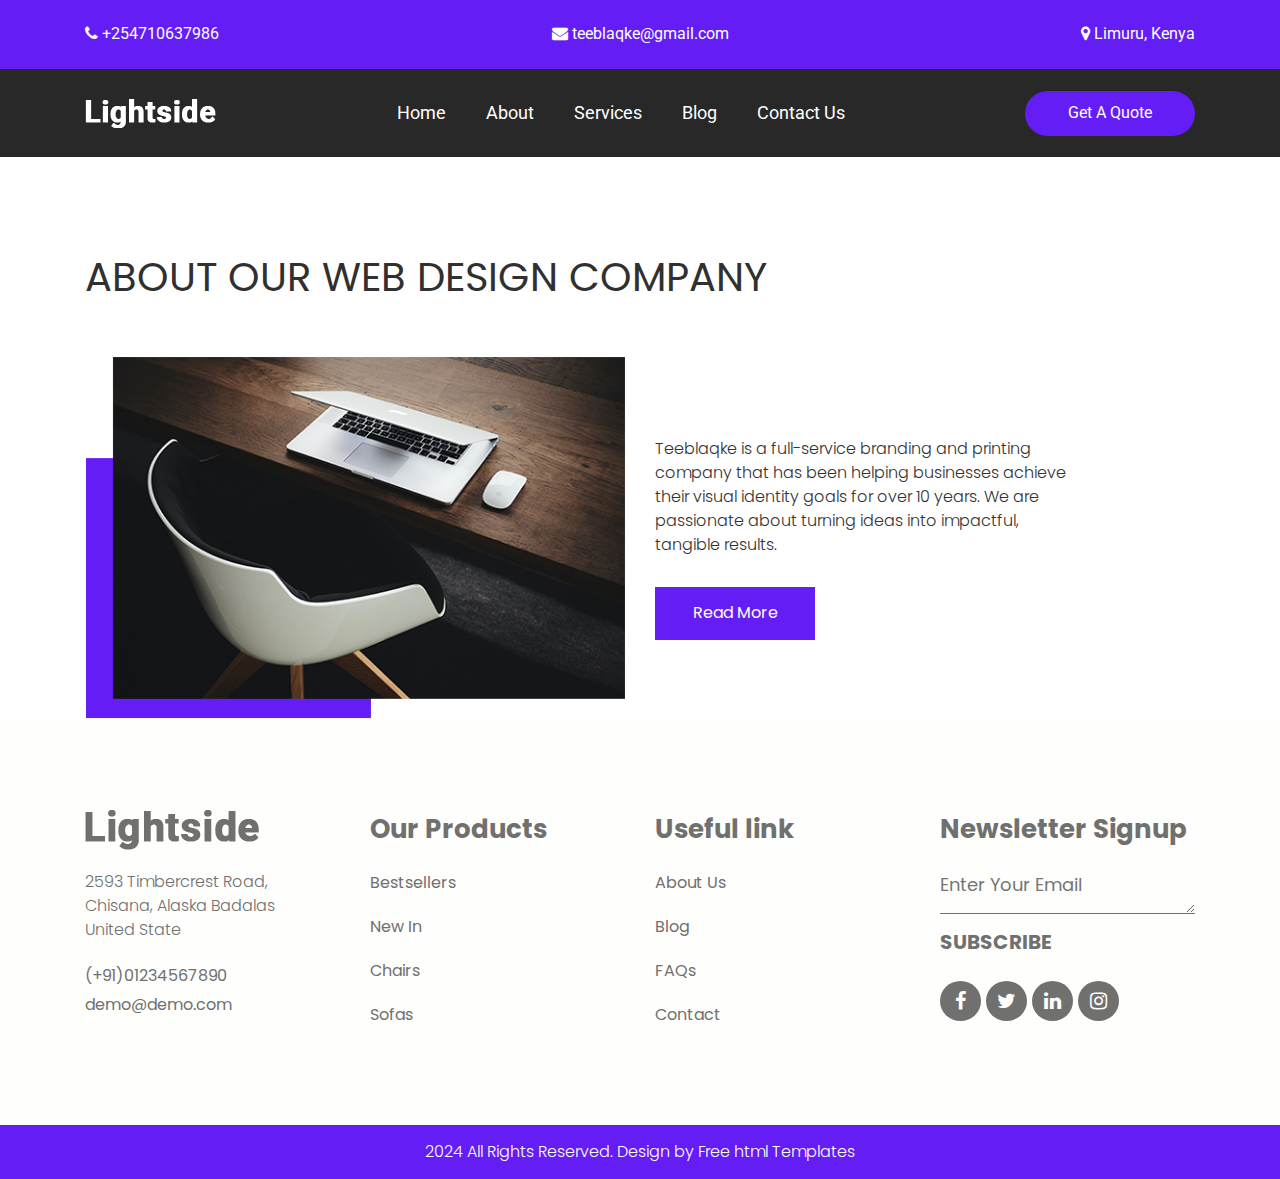
==== about.html @ 5db0942b "update services page" ====
<!DOCTYPE html>
<html lang="en">
   <head>
      <!-- basic -->
      <meta charset="utf-8">
      <meta http-equiv="X-UA-Compatible" content="IE=edge">
      <meta name="viewport" content="width=device-width, initial-scale=1">
      <!-- mobile metas -->
      <meta name="viewport" content="width=device-width, initial-scale=1">
      <meta name="viewport" content="initial-scale=1, maximum-scale=1">
      <!-- site metas -->
      <title>About</title>
      <meta name="keywords" content="">
      <meta name="description" content="">
      <meta name="author" content="">
      <!-- bootstrap css -->
      <link rel="stylesheet" type="text/css" href="css/bootstrap.min.css">
      <!-- style css -->
      <link rel="stylesheet" type="text/css" href="css/style.css">
      <!-- Responsive-->
      <link rel="stylesheet" href="css/responsive.css">
      <!-- fevicon -->
      <link rel="icon" href="images/fevicon.png" type="image/gif" />
      <!-- Scrollbar Custom CSS -->
      <link rel="stylesheet" href="css/jquery.mCustomScrollbar.min.css">
      <!-- Tweaks for older IEs-->
      <link rel="stylesheet" href="https://netdna.bootstrapcdn.com/font-awesome/4.0.3/css/font-awesome.css">
      <!-- fonts -->
      <link href="https://fonts.googleapis.com/css2?family=Poppins:wght@400;500;600;700;800&family=Roboto:wght@400;500;700;900&display=swap" rel="stylesheet">
   </head>
   <body>
      <!-- header top section start -->
      <div class="header_top_section">
         <div class="container">
            <div class="row">
               <div class="col-sm-12">
                  <div class="header_top_main">
                     <div class="call_text"><a href="#"><i class="fa fa-phone" aria-hidden="true"></i>  +254710637986</a></div>
                     <div class="call_text_2"><a href="#"><i class="fa fa-envelope" aria-hidden="true"></i>  teeblaqke@gmail.com</a></div>
                     <div class="call_text_1"><a href="#"><i class="fa fa-map-marker" aria-hidden="true"></i>  Limuru, Kenya</a></div>
                  </div>
               </div>
            </div>
         </div>
      </div>
      <!-- header top section start -->
      <!-- header section start -->
      <div class="header_section header_bg">
         <div class="container">
            <nav class="navbar navbar-expand-lg navbar-light bg-light">
               <div class="logo"><a href="index.html"><img src="images/logo.png"></a></div>
               <button class="navbar-toggler" type="button" data-toggle="collapse" data-target="#navbarSupportedContent" aria-controls="navbarSupportedContent" aria-expanded="false" aria-label="Toggle navigation">
               <span class="navbar-toggler-icon"></span>
               </button>
               <div class="collapse navbar-collapse" id="navbarSupportedContent">
                  <ul class="navbar-nav ml-auto">
                     <li class="nav-item">
                        <a class="nav-link" href="index.html">Home</a>
                     </li>
                     <li class="nav-item">
                        <a class="nav-link" href="about.html">About</a>
                     </li>
                     <li class="nav-item">
                        <a class="nav-link" href="services.html">Services</a>
                     </li>
                     <li class="nav-item">
                        <a class="nav-link" href="blog.html">Blog</a>
                     </li>
                     <li class="nav-item">
                        <a class="nav-link" href="contact.html">Contact Us</a>
                     </li>
                  </ul>
                  <form class="form-inline my-2 my-lg-0">
                     <div class="quote_btn"><a href="#">Get A Quote</a></div>
                  </form>
               </div>
            </nav>
         </div>
      </div>
      <!-- header section end -->
      <!-- about sectuion start -->
      <div class="about_section layout_padding">
         <div class="container">
            <div class="row">
               <div class="col-md-12">
                  <h1 class="about_taital">About OUR WEB DESIGN COMPANY</h1>
               </div>
            </div>
            <div class="about_section_2">
               <div class="row">
                  <div class="col-md-6">
                     <div class="about_img"><img src="images/about-img.png"></div>
                  </div>
                  <div class="col-md-6">
                     <p class="about_text">Teeblaqke is a full-service branding and printing company that has been helping businesses achieve their visual identity goals for over 10 years. We are passionate about turning ideas into impactful, tangible results.</p>
                     <div class="read_bt_1"><a href="#">Read More</a></div>
                  </div>
               </div>
            </div>
         </div>
      </div>
      <!-- about sectuion end -->
      <!-- footer section start -->
      <div class="footer_section layout_padding">
         <div class="container">
            <div class="footer_section_2">
               <div class="row">
                  <div class="col-lg-3 col-sm-6">
                     <div class="footer_logo"><a href="#"><img src="images/footer-logo.png"></a></div>
                     <p class="dummy_text">2593 Timbercrest Road, Chisana, Alaska Badalas United State</p>
                     <div class="location_text"><a href="#">(+91)01234567890</a></div>
                     <div class="location_text"><a href="#">demo@demo.com</a></div>
                  </div>
                  <div class="col-lg-3 col-sm-6">
                     <h2 class="useful_text">Our Products</h2>
                     <div class="footer_menu">
                        <ul>
                           <li><a href="#">Bestsellers</a></li>
                           <li><a href="#">New In</a></li>
                           <li><a href="#">Chairs</a></li>
                           <li><a href="#">Sofas</a></li>
                        </ul>
                     </div>
                  </div>
                  <div class="col-lg-3 col-sm-6">
                     <h2 class="useful_text">Useful link</h2>
                     <div class="footer_menu">
                        <ul>
                           <li><a href="about.html">About Us</a></li>
                           <li><a href="blog.html">Blog</a></li>
                           <li><a href="#">FAQs</a></li>
                           <li><a href="contact.html">Contact</a></li>
                        </ul>
                     </div>
                  </div>
                  <div class="col-lg-3 col-sm-6">
                     <h2 class="useful_text">Newsletter Signup</h2>
                     <div class="form-group">
                        <textarea class="update_mail" placeholder="Enter Your Email" rows="5" id="comment" name="Enter Your Email"></textarea>
                        <div class="subscribe_bt"><a href="#">Subscribe</a></div>
                     </div>
                     <div class="social_icon">
                        <ul>
                           <li><a href="#"><i class="fa fa-facebook" aria-hidden="true"></i></a></li>
                           <li><a href="#"><i class="fa fa-twitter" aria-hidden="true"></i></a></li>
                           <li><a href="#"><i class="fa fa-linkedin" aria-hidden="true"></i></a></li>
                           <li><a href="#"><i class="fa fa-instagram" aria-hidden="true"></i></a></li>
                        </ul>
                     </div>
                  </div>
               </div>
            </div>
         </div>
      </div>
      <!-- footer section end -->
      <!-- copyright section start -->
      <div class="copyright_section">
         <div class="container">
            <div class="row">
               <div class="col-sm-12">
                  <p class="copyright_text">2024 All Rights Reserved. Design by <a href="https://html.design">Free html  Templates</a></p>
               </div>
            </div>
         </div>
      </div>
      <!-- copyright section end -->
      <!-- Javascript files-->
      <script src="js/jquery.min.js"></script>
      <script src="js/popper.min.js"></script>
      <script src="js/bootstrap.bundle.min.js"></script>
      <script src="js/jquery-3.0.0.min.js"></script>
      <script src="js/plugin.js"></script>
   </body>
</html>
---- css/style.css ----
/*--------------------------------------------------------------------- File Name: style.css ---------------------------------------------------------------------*/


/*--------------------------------------------------------------------- import Fonts ---------------------------------------------------------------------*/

@import url('https://fonts.googleapis.com/css?family=Rajdhani:300,400,500,600,700');
@import url('https://fonts.googleapis.com/css?family=Poppins:100,100i,200,200i,300,300i,400,400i,500,500i,600,600i,700,700i,800,800i,900,900i');
@font-face {
  font-family: "Righteous";
  src: url("../fonts/BalooChettan-Regular.ttf");
  src: url("../fonts/BalooChettan-Regular.ttf");
}


/*****---------------------------------------- 1) font-family: 'Rajdhani', sans-serif;
 2) font-family: 'Poppins', sans-serif;
 ----------------------------------------*****/


/*--------------------------------------------------------------------- import Files ---------------------------------------------------------------------*/

@import url(animate.min.css);
@import url(normalize.css);
@import url(icomoon.css);
@import url(css/font-awesome.min.css);
@import url(meanmenu.css);
@import url(owl.carousel.min.css);
@import url(swiper.min.css);
@import url(slick.css);
@import url(jquery.fancybox.min.css);
@import url(jquery-ui.css);
@import url(nice-select.css);

/*--------------------------------------------------------------------- skeleton ---------------------------------------------------------------------*/

* {
  box-sizing: border-box !important;
  transition: ease all 0.5s;
}

html {
  scroll-behavior: smooth;
}

body {
  color: #666666;
  font-size: 14px;
  line-height: 1.80857;
  font-weight: normal;
  overflow-x: hidden;
  font-family: 'Poppins', sans-serif;
}

a {
  color: #1f1f1f;
  text-decoration: none !important;
  outline: none !important;
  -webkit-transition: all .3s ease-in-out;
  -moz-transition: all .3s ease-in-out;
  -ms-transition: all .3s ease-in-out;
  -o-transition: all .3s ease-in-out;
  transition: all .3s ease-in-out;
}

h1,
h2,
h3,
h4,
h5,
h6 {
  letter-spacing: 0;
  font-weight: normal;
  position: relative;
  padding: 0 0 10px 0;
  font-weight: normal;
  line-height: normal;
  color: #111111;
  margin: 0
}

h1 {
  font-size: 24px
}

h2 {
  font-size: 22px
}

h3 {
  font-size: 18px
}

h4 {
  font-size: 16px
}

h5 {
  font-size: 14px
}

h6 {
  font-size: 13px
}

*,
*::after,
*::before {
  -webkit-box-sizing: border-box;
  -moz-box-sizing: border-box;
  box-sizing: border-box;
}

h1 a,
h2 a,
h3 a,
h4 a,
h5 a,
h6 a {
  color: #212121;
  text-decoration: none!important;
  opacity: 1
}

button:focus {
  outline: none;
}

ul,
li,
ol {
  margin: 0px;
  padding: 0px;
  list-style: none;
}

p {
  margin: 20px;
  font-weight: 300;
  font-size: 15px;
  line-height: 24px;
}

a {
  color: #222222;
  text-decoration: none;
  outline: none !important;
}

a,
.btn {
  text-decoration: none !important;
  outline: none !important;
  -webkit-transition: all .3s ease-in-out;
  -moz-transition: all .3s ease-in-out;
  -ms-transition: all .3s ease-in-out;
  -o-transition: all .3s ease-in-out;
  transition: all .3s ease-in-out;
}

img {
  max-width: 100%;
  height: auto;
}

 :focus {
  outline: 0;
}

.paddind_bottom_0 {
  padding-bottom: 0 !important;
}

.btn-custom {
  margin-top: 20px;
  background-color: transparent !important;
  border: 2px solid #ddd;
  padding: 12px 40px;
  font-size: 16px;
}

.lead {
  font-size: 18px;
  line-height: 30px;
  color: #767676;
  margin: 0;
  padding: 0;
}

.form-control:focus {
  border-color: #ffffff !important;
  box-shadow: 0 0 0 .2rem rgba(255, 255, 255, .25);
}

.navbar-form input {
  border: none !important;
}

.badge {
  font-weight: 500;
}

blockquote {
  margin: 20px 0 20px;
  padding: 30px;
}

button {
  border: 0;
  margin: 0;
  padding: 0;
  cursor: pointer;
}

.full {
  float: left;
  width: 100%;
}

.layout_padding {
  padding-top: 90px;
  padding-bottom: 0px;
}

.padding_0 {
  padding: 0px;
}


/* header top section start */

.header_top_section {
  width: 100%;
  display: flex;
  background-color: #641df5;
  height: auto;
  padding: 20px 0px;
}

.header_top_main {
  display: flex;
}

.call_text {
  width: 100%;
  float: left;
  font-size: 16px;
  color: #fefefd;
  font-family: 'Roboto', sans-serif;
}

.call_text a {
  color: #fefefd;
}

.call_text a:hover {
  color: #f70e19;
}

.call_text_1 {
  width: 100%;
  float: left;
  font-size: 16px;
  color: #fefefd;
  text-align: right;
  font-family: 'Roboto', sans-serif;
}

.call_text_1 a {
  color: #fefefd;
}

.call_text_1 a:hover {
  color: #f70e19;
}

.call_text_2 {
  width: 100%;
  float: left;
  font-size: 16px;
  color: #fefefd;
  text-align: right;
  text-align: center;
  font-family: 'Roboto', sans-serif;
}

.call_text_2 a {
  color: #fefefd;
}

.call_text_2 a:hover {
  color: #f70e19;
}

.padding_left_15 {
  padding-left: 10px;
}


/* header top section end */


/* header section start */

.header_section {
  width: 100%;
  float: left;
  background-image: url(../images/banner-bg.png);
  height: auto;
  background-size: 100%;
  background-repeat: no-repeat;
}

.header_bg {
  background: rgb( 17, 17, 17, 0.9);
}

.bg-light {
  background-color: transparent !important;
}

.logo {
  width: auto;
}

.ml-auto,
.mx-auto {
  margin: 0 auto;
}

.navbar-expand-lg .navbar-nav .nav-link {
  padding-right: 20px;
  padding-left: 20px;
  font-size: 18px;
  color: #ffffff;
  font-family: 'Roboto', sans-serif;
}

.navbar-light .navbar-nav .nav-link:focus,
.navbar-light .navbar-nav .nav-link:hover {
  color: #641df5;
}

.navbar {
  padding: 20px 0px 20px 0px;
}

.quote_btn {
  width: 170px;
  float: left;
}

.quote_btn a {
  width: 100%;
  float: left;
  font-size: 16px;
  text-align: center;
  color: #ffffff;
  background-color: #641df5;
  padding: 8px;
  border-radius: 40px;
  font-family: 'Roboto', sans-serif;
}

.quote_btn a:hover {
  background-color: #ffffff;
  color: #252525;
}


/* header section end */


/* banner section start */

.banner_section {
  width: 100%;
  float: left;
  padding: 140px 0px 260px 0px;
}

.banner_taital_main {
  width: 100%;
  float: left;
}

.banner_taital {
  width: 100%;
  float: left;
  font-size: 50px;
  color: #ffffff;
  font-weight: bold;
  padding-bottom: 0px;
  line-height: 70px;
  text-align: center;
  text-transform: uppercase;
}

.banner_text {
  width: 65%;
  margin: 0 auto;
  font-size: 16px;
  color: #ffffff;
  text-align: center;
  padding: 20px 0px;
  display: flex;
}

.btn_main {
  width: 40%;
  display: flex;
  margin: 0 auto;
}

.started_text {
  width: 180px;
  margin: 0px 5px;
  margin-top: 30px;
}

.started_text a {
  width: 100%;
  float: left;
  padding: 14px 10px;
  color: #fdfdfd;
  background-color: #641df5;
  text-align: center;
  font-size: 16px;
}

.started_text a:hover {
  color: #fdfdfd;
  background-color: #f70e19;
}

.started_text.active a {
  color: #fdfdfd;
  background-color: #f70e19;
}

#my_slider a.carousel-control-prev {
  left: -55px;
  right: 0px;
  top: 438px;
}

#my_slider a.carousel-control-next {
  right: -55px;
  left: 0px;
  top: 438px;
  color: #fefefd;
  background-color: #f70e19;
}

#my_slider .carousel-control-next,
#my_slider .carousel-control-prev {
  width: 55px;
  height: 55px;
  background: #641df5;
  opacity: 1;
  font-size: 20px;
  color: #fefefd;
  margin: 0 auto;
  text-align: center;
}

#my_slider .carousel-control-next:focus,
#my_slider .carousel-control-next:hover,
#my_slider .carousel-control-prev:focus,
#my_slider .carousel-control-prev:hover {
  color: #fefefd;
  background-color: #f70e19;
}


/* banner section end */


/* about section start */

.about_section {
  width: 100%;
  float: left;
  padding: 90px 0px 0px 0px;
}

.about_taital {
  width: 100%;
  float: left;
  font-size: 40px;
  color: #303030;
  text-transform: uppercase;
}

.about_section_2 {
  width: 100%;
  float: left;
  padding-top: 40px;
}

.about_text {
  width: 80%;
  float: left;
  font-size: 16px;
  color: #333232;
  margin: 0px;
  padding-top: 80px;
}

.about_img {
  width: 100%;
  float: left;
}

.read_bt_1 {
  width: 160px;
  float: left;
  margin-top: 30px;
}

.read_bt_1 a {
  width: 100%;
  float: left;
  font-size: 16px;
  text-align: center;
  background-color: #641df5;
  color: #fefefd;
  padding: 12px 0px;
}

.read_bt_1 a:hover {
  background-color: #f70e19;
  color: #fefefd;
}


/* about section end */


/* services section start */

.services_section {
  width: 100%;
  float: left;
  padding: 90px 0px 22px 0px;
}

.services_taital {
  width: 100%;
  float: left;
  font-size: 40px;
  color: #1e1d1d;
  text-align: center;
}

.services_section_2 {
  width: 100%;
  margin: 0 auto;
}

.box_main {
  width: 100%;
  background-color: #343333;
  height: auto;
  padding: 40px 18px 100px 18px;
  margin-top: 30px;
  border-radius: 10px;
}

.box_main:hover {
  background-color: #641df5;
}

.box_main.active {
  background-color: #641df5;
}

.box_main:hover .readmore_bt a {
  color: #fefefd;
  background-color: #f70e19;
}

.service_img {
  width: 100%;
  text-align: center;
  min-height: 90px;
}

.hotel_text {
  width: 100%;
  font-size: 24px;
  color: #ffffff;
  padding: 20px 0px 0px 0px;
  text-align: center;
}

.services_text {
  width: 100%;
  font-size: 15px;
  margin: 0px;
  color: #ffffff;
  padding-top: 20px;
  text-align: center;
}

.readmore_bt {
  width: 180px;
  margin: 0 auto;
  text-align: center;
  position: relative;
  bottom: -70px;
}

.readmore_bt a {
  width: 100%;
  float: left;
  text-align: center;
  font-size: 16px;
  color: #ffffff;
  background-color: #641df5;
  padding: 12px 20px;
}

.readmore_bt a:hover {
  color: #fefefd;
  background-color: #f70e19;
}

.readmore_bt.active a {
  color: #fefefd;
  background-color: #f70e19;
}


/* services section end */


/* gallery section start */

.gallery_section {
  width: 100%;
  float: left;
}

.gallery_taital {
  width: 100%;
  float: left;
  font-size: 40px;
  color: #1f1f1f;
  font-weight: bold;
  text-transform: uppercase;
}

.gallery_section_2 {
  width: 100%;
  float: left;
}

.image {
  display: block;
  width: 100%;
  height: auto;
}

.container_main {
  margin-top: 20px;
  position: relative;
}

.overlay {
  position: absolute;
  top: 0;
  bottom: 0;
  left: 0;
  right: 0;
  height: 100%;
  width: 100%;
  opacity: 0;
  transition: .5s ease;
  background-color: rgb(246, 22, 32, 0.9);
  margin: 0 auto;
}

.container_main:hover .overlay {
  opacity: 1;
}

.text {
  color: white;
  font-size: 20px;
  position: absolute;
  top: 50%;
  left: 50%;
  -webkit-transform: translate(-50%, -50%);
  -ms-transform: translate(-50%, -50%);
  transform: translate(-50%, -50%);
  width: 80%;
}

.interior_text {
  color: #ffffff;
  text-align: center;
  font-size: 20px;
  text-transform: uppercase;
}


/* gallery section end */


/* blog section start */

.blog_section {
  width: 100%;
  float: left;
  background-color: #363636;
  height: auto;
  background-size: 100%;
  padding: 0px;
  margin-top: 90px;
}

.blog_section_2 {
  width: 100%;
  float: left;
}

.blog_taital_main {
  width: 100%;
  float: left;
  padding: 64px 0px;
}

.padding_left0 {
  padding-left: 0px;
}

.blog_img {
  width: 100%;
  float: left;
}

.velit_text {
  width: 100%;
  float: left;
  font-size: 26px;
  color: #ffffff;
}

.blog_text {
  width: 60%;
  font-size: 16px;
  color: #ffffff;
  margin: 0px;
}

.read_bt {
  width: 170px;
  float: left;
  margin-top: 30px;
}

.read_bt a {
  width: 100%;
  float: left;
  text-align: center;
  font-size: 16px;
  color: #ffffff;
  background-color: #f70e19;
  padding: 12px 20px;
}

.read_bt a:hover {
  color: #fefefd;
  background-color: #641df5;
}


/* blog section end */


/* testimonial section start */

.testimonial_section {
  width: 100%;
  float: left;
  padding-bottom: 40px;
}

.testimonial_taital {
  width: 100%;
  float: left;
  font-size: 40px;
  color: #303030;
  text-align: center;
}

.testimonial_text {
  width: 100%;
  float: left;
  font-size: 16px;
  color: #303030;
  text-align: center;
  margin: 0px;
}

.testimonial_section_2 {
  width: 100%;
  float: left;
  padding-top: 60px;
}

.customer_main {
  width: 100%;
}

.testimonial_box {
  width: 80%;
  margin: 0 auto;
  background-color: #641df5;
  padding: 0px 50px 40px 0px;
  margin-bottom: 10px;
  display: flex;
}

.customer_left {
  width: 20%;
  float: left;
}

.customer_img img {
  width: 100%;
  position: relative;
  left: -20px;
  height: 150px;
  margin-top: 35px;
}

.customer_right {
  width: 80%;
  float: left;
  margin-top: 30px;
}

.customer_name {
  width: 100%;
  float: left;
  font-size: 26px;
  font-weight: bold;
  color: #ffffff;
}

.quick_icon {
  width: 100%;
  float: left;
  text-align: right;
}

span.padding_right0 {
  padding-right: 20px;
}

.enim_text {
  width: 100%;
  float: left;
  font-size: 14px;
  color: #ffffff;
  margin: 0px;
}

.carousel-indicators li {
  width: 40px;
  height: 15px;
  background-color: #641df5;
  border-radius: 40px;
}

.carousel-indicators {
  bottom: -40px;
}

.carousel-indicators .active {
  background-color: #f70e19;
}


/* testimonial section end */


/* contact section start */

.contact_section {
  width: 100%;
  float: left;
}

.contact_taital {
  width: 100%;
  float: left;
  font-size: 40px;
  color: #333333;
  padding: 0px;
  font-weight: bold;
}

.contact_section_2 {
  width: 100%;
  float: left;
  padding-top: 20px;
}

.mail_section_1 {
  width: 100%;
  float: left;
}

.mail_text {
  width: 100%;
  float: left;
  font-size: 16px;
  color: #c5c8c7;
  border: 0px;
  background-color: #ffffff;
  padding: 10px 15px;
  margin-bottom: 36px;
  box-shadow: 0px 0px 20px 0px #efefef;
}

input.mail_text::placeholder {
  color: #c5c8c7;
}

.massage-bt {
  color: #c5c8c7;
  width: 100%;
  height: 110px;
  font-size: 18px;
  background-color: #ffffff;
  padding: 40px 15px 0px 15px;
  border: 0px;
  box-shadow: 0px 0px 20px 0px #efefef;
}

textarea#comment.massage-bt::placeholder {
  color: #c5c8c7;
}

.send_bt {
  width: 170px;
  float: left;
}

.send_bt a {
  width: 100%;
  text-align: center;
  font-size: 16px;
  color: #fefefd;
  background-color: #641df5;
  padding: 12px;
  text-transform: uppercase;
  margin-top: 30px;
  display: block;
  font-weight: bold;
}

.send_bt a:hover {
  color: #fefefd;
  background-color: #f70e19;
}

.contact_img {
  width: 100%;
  float: left;
}


/* contact section end */


/* footer section start */

.footer_section {
  width: 100%;
  float: left;
  background-color: #fefefd;
  height: auto;
  padding: 90px 0px;
}

.footer_section_2 {
  width: 100%;
  float: left;
}

.useful_text {
  width: 100%;
  font-size: 26px;
  color: #70706f;
  font-weight: bold;
}

.dummy_text {
  width: 90%;
  float: left;
  font-size: 16px;
  color: #70706f;
  margin: 20px 0px;
}

.location_text {
  width: 100%;
  float: left;
}

.location_text a {
  width: 100%;
  float: left;
  color: #70706f;
  font-size: 16px;
}

.location_text a:hover {
  color: #f70e19;
}

.footer_menu {
  width: 100%;
  float: left;
}

.footer_menu ul {
  margin: 0px;
  padding: 0px;
}

.footer_menu li a {
  font-size: 16px;
  color: #70706f;
  padding: 10px 0px 5px 0px;
  display: block;
}

.footer_menu li a:hover {
  color: #f70e19;
}

.social_icon {
  width: 100%;
  float: left;
}

.social_icon ul {
  margin: 0px;
  padding: 0px;
}

.social_icon li {
  float: left;
}

.social_icon li a {
  float: left;
  padding: 2px 7px;
  background-color: #70706f;
  color: #fefefd;
  border-radius: 100%;
  font-size: 20px;
  margin-right: 5px;
  width: 41px;
  text-align: center;
  margin-top: 10px;
}

.social_icon li a:hover {
  background-color: #641df5;
  color: #fefefd;
}

.update_mail {
  color: #70706f;
  width: 100%;
  height: 55px;
  font-size: 18px;
  padding: 10px 20px 0px 0px;
  background-color: transparent;
  border-bottom: 1px solid #70706f !important;
  border: 0px;
  margin: 0 auto;
  justify-content: center;
  align-items: center;
  display: block;
}

textarea#comment.update_mail {
  color: #70706f;
}

.subscribe_bt {
  width: 140px;
  float: left;
}

.subscribe_bt a {
  width: 100%;
  float: left;
  color: #70706f;
  font-size: 20px;
  padding: 10px 0px;
  text-transform: uppercase;
  font-weight: bold;
}

.subscribe_bt a:hover {
  color: #f70e19;
}


/* footer section end */


/* copyright section start */

.copyright_section {
  width: 100%;
  float: left;
  background-color: #641df5;
  height: auto;
}

.copyright_text {
  width: 100%;
  float: left;
  font-size: 16px;
  margin: 15px 0px;
  color: #fefefd;
  text-align: center;
}

.copyright_text a {
  color: #fefefd;
}

.copyright_text a:hover {
  color: #f70e19;
}


/* copyright section end */

.margin_top90 {
  margin-top: 90px;
}
---- css/responsive.css ----
/*--------------------------------------------------------------------- File Name: responsive.css ---------------------------------------------------------------------*/


/*------------------------------------------------------------------- 991px x 768px ---------------------------------------------------------------------*/

@media only screen and (min-width: 768px) and (max-width: 991px) {
  .header-search {
    padding: 15px 0px;
  }
}


/*------------------------------------------------------------------- 767px x 599px ---------------------------------------------------------------------*/

@media only screen and (min-width: 599px) and (max-width: 767px) {
  .logo {
    text-align: center;
  }
  .cart-content-right {
    padding-bottom: 5px;
  }
  .mg {
    margin: 0px 0px;
  }
  .menu-area-main {
    height: 256px;
    overflow-y: auto;
  }
  .megamenu>.row [class*="col-"] {
    padding: 0px;
  }
  .menu-area-main .megamenu .men-cat {
    padding: 0px 15px;
  }
  .menu-area-main .megamenu .women-cat {
    padding: 0px 15px;
  }
  .menu-area-main .megamenu .el-cat {
    padding: 0px 15px;
  }
  .mean-container .mean-nav ul li a.mean-expand {
    height: 19px;
  }
  .category-box.women-box {
    display: none;
  }
  .cart-box {
    display: inline-block;
    margin: 0px 30px;
  }
  .wish-box {
    float: none;
    margin: 0px 30px;
    display: inline-block;
  }
  .menu-add {
    display: none;
  }
  .category-box {
    display: none;
  }
  .mean-container .mean-nav ul li ol {
    padding: 0px;
  }
  .mean-container .mean-nav ul li a {
    padding: 10px 20px;
    width: 94.8%;
  }
  .mean-container .mean-nav ul li li a {
    width: 92%;
    padding: 1em 4%;
  }
  .mean-container .mean-nav ul li li li a {
    width: 100%;
  }
  .header-search {
    padding: 15px 0px;
  }
  #collapseFilter.d-md-block {
    padding: 30px 0px;
  }
}


/*------------------------------------------------------------------- 599px x 280px ---------------------------------------------------------------------*/

@media only screen and (min-width: 280px) and (max-width: 599px) {
  .cart-content-right {
    padding-bottom: 5px;
  }
  .megamenu>.row [class*="col-"] {
    padding: 0px;
  }
  .menu-area-main .megamenu .men-cat {
    padding: 0px 15px;
  }
  .menu-area-main .megamenu .women-cat {
    padding: 0px 15px;
  }
  .menu-area-main .megamenu .el-cat {
    padding: 0px 15px;
  }
  .mean-container .mean-nav ul li a {
    padding: 1em 4%;
    width: 92%;
  }
  .mean-container .mean-nav ul li li a {
    width: 90%;
    padding: 1em 5%;
  }
  .mean-container .sub-full.megamenu-categories ol li a {
    padding: 5px 0px;
    text-transform: capitalize;
    width: 100%;
  }
  .megamenu .sub-full.megamenu-categories .women-box .banner-up-text a {
    width: auto;
    border: none;
    float: none;
  }
  .menu-area-main {
    height: 45px;
    overflow-y: auto;
  }
  .mean-container .mean-nav ul li a.mean-expand {
    top: 0;
  }
}

@media (min-width: 992px) and (max-width: 1199px) {
  .ml-auto,
  .mx-auto {
    margin: 0 auto;
  }
  .navbar-expand-lg .navbar-nav .nav-link {
    padding-right: 20px;
    padding-left: 20px;
    font-size: 18px;
  }
  .quote_btn {
    width: 140px;
  }
  .quote_btn a {
    font-size: 18px;
  }
  .banner_taital_main {
    width: 100%;
  }
  .banner_section {
    padding: 90px 0px 120px 0px;
  }
  .banner_text {
    width: 75%;
  }
  #my_slider a.carousel-control-prev {
    left: -55px;
    right: 0px;
    top: 309px;
  }
  #my_slider a.carousel-control-next {
    right: -55px;
    left: 0px;
    top: 309px;
  }
  .about_taital {
    font-size: 30px;
  }
  .about_text {
    padding-top: 50px;
  }
  .services_text {
    font-size: 14px;
  }
  .blog_text {
    width: 100%;
  }
  .blog_taital_main {
    padding: 40px 0px;
  }
  .blog_img img {
    height: 310px;
  }
  .mail_text {
    margin-bottom: 16px;
  }
  .useful_text {
    font-size: 22px;
  }
}

@media (min-width: 768px) and (max-width: 991px) {
  .navbar-expand-lg .navbar-nav .nav-link {
    text-align: center;
    margin-top: 0px;
  }
  .navbar-toggler {
    background-color: #fff;
  }
  .quote_btn {
    width: 170px;
    margin: 0 auto;
    text-align: center;
  }
  .header_section {
    background-size: 100% 100%;
  }
  .banner_taital {
    font-size: 50px;
  }
  .banner_text {
    width: 100%;
  }
  #my_slider a.carousel-control-prev {
    left: -55px;
    right: 0px;
    top: 336px;
  }
  #my_slider a.carousel-control-next {
    right: -55px;
    left: 0px;
    top: 336px;
  }
  .banner_section {
    padding: 90px 0px 147px 0px;
  }
  .btn_main {
    width: 50%;
  }
  .about_taital {
    font-size: 30px;
  }
  .about_text {
    width: 100%;
    font-size: 14px;
    padding-top: 10px;
  }
  .read_bt_1 {
    margin-top: 14px;
  }
  .services_text {
    font-size: 12px;
  }
  .hotel_text {
    width: 100%;
    font-size: 20px;
  }
  .readmore_bt {
    width: 160px;
  }
  .blog_text {
    width: 100%;
    font-size: 12px;
  }
  .blog_taital_main {
    padding: 36px 0px;
  }
  .blog_img img {
    height: 300px;
  }
  .enim_text {
    font-size: 12px;
  }
  .customer_img img {
    height: 100px;
  }
  .mail_text {
    margin-bottom: 15px;
  }
  .contact_img img {
    height: 300px;
  }
  .testimonial_box {
    width: 90%;
    padding: 0px 50px 10px 0px;
  }
  .customer_img {
    left: -30px;
  }
  .contact_taital_main {
    padding-top: 150px;
    padding-left: 0;
  }
  .contact_text {
    font-size: 10px;
  }
}

@media (min-width: 576px) and (max-width: 767px) {
  .header_top_section {
    display: none;
  }
  .navbar-expand-lg .navbar-nav .nav-link {
    text-align: center;
    margin-top: 0px;
  }
  .navbar-toggler {
    background-color: #fff;
  }
  .header_section {
    background-size: 100% 100%;
  }
  .logo {
    width: auto;
  }
  .banner_section {
    padding: 90px 0px 166px 0px;
  }
  .banner_taital_main {
    width: 100%;
  }
  .banner_taital {
    font-size: 22px;
    line-height: 35px;
  }
  .banner_text {
    width: 100%;
    font-size: 14px;
  }
  .btn_main {
    width: 75%;
  }
  .started_text {
    margin: 0px 5px;
    margin-top: 30px;
  }
  #my_slider a.carousel-control-prev {
    left: -55px;
    right: 0px;
    top: 320px;
  }
  #my_slider a.carousel-control-next {
    right: -55px;
    left: 0px;
    top: 320px;
  }
  .about_section .row {
    display: flex;
    flex-direction: column-reverse;
  }
  .about_taital {
    font-size: 30px;
  }
  .about_section_2 {
    padding-top: 0px;
  }
  .about_text {
    width: 100%;
    padding-top: 0px;
    font-size: 15px;
  }
  .about_img {
    margin-top: 30px;
  }
  .services_text {
    font-size: 14px;
  }
  .blog_section .row {
    display: flex;
    flex-direction: column-reverse;
  }
  .velit_text {
    font-size: 22px;
  }
  .blog_text {
    width: 100%;
    font-size: 16px;
  }
  .padding_left0 {
    padding: 0px;
  }
  .testimonial_box {
    width: 100%;
    padding: 0px 20px 40px 20px;
  }
  .customer_left {
    width: 100%;
  }
  .customer_right {
    width: 100%;
  }
  .customer_img {
    width: 100%;
    left: 0;
  }
  .enim_text {
    font-size: 14px;
  }
  .customer_img img {
    height: auto;
  }
  .contact_img {
    margin-top: 40px;
  }
  .useful_text {
    font-size: 24px;
  }
}

@media (max-width: 575px) {
  .header_top_section {
    display: none;
  }
  .navbar-expand-lg .navbar-nav .nav-link {
    text-align: center;
    margin-top: 0px;
  }
  .navbar-toggler {
    background-color: #fff;
  }
  .header_section {
    background-size: 100% 100%;
  }
  .logo {
    width: auto;
  }
  .banner_section {
    padding: 90px 0px 166px 0px;
  }
  .banner_taital_main {
    width: 100%;
  }
  .banner_taital {
    font-size: 22px;
    line-height: 35px;
  }
  .banner_text {
    width: 100%;
    font-size: 14px;
  }
  .btn_main {
    width: 100%;
  }
  .started_text {
    margin: 0px 5px;
    margin-top: 30px;
  }
  #my_slider a.carousel-control-prev {
    left: -55px;
    right: 0px;
    top: 358px;
  }
  #my_slider a.carousel-control-next {
    right: -55px;
    left: 0px;
    top: 358px;
  }
  .about_section .row {
    display: flex;
    flex-direction: column-reverse;
  }
  .about_taital {
    font-size: 30px;
  }
  .about_section_2 {
    padding-top: 0px;
  }
  .about_text {
    width: 100%;
    padding-top: 0px;
    font-size: 15px;
  }
  .about_img {
    margin-top: 30px;
  }
  .services_text {
    font-size: 14px;
  }
  .blog_section .row {
    display: flex;
    flex-direction: column-reverse;
  }
  .velit_text {
    font-size: 22px;
  }
  .blog_text {
    width: 100%;
    font-size: 16px;
  }
  .padding_left0 {
    padding: 0px;
  }
  .testimonial_box {
    width: 100%;
    padding: 0px 20px 40px 20px;
  }
  .customer_left {
    width: 100%;
  }
  .customer_right {
    width: 100%;
  }
  .customer_img {
    width: 100%;
    left: 0;
  }
  .enim_text {
    font-size: 14px;
  }
  .customer_img img {
    height: auto;
  }
  .contact_img {
    margin-top: 40px;
  }
}
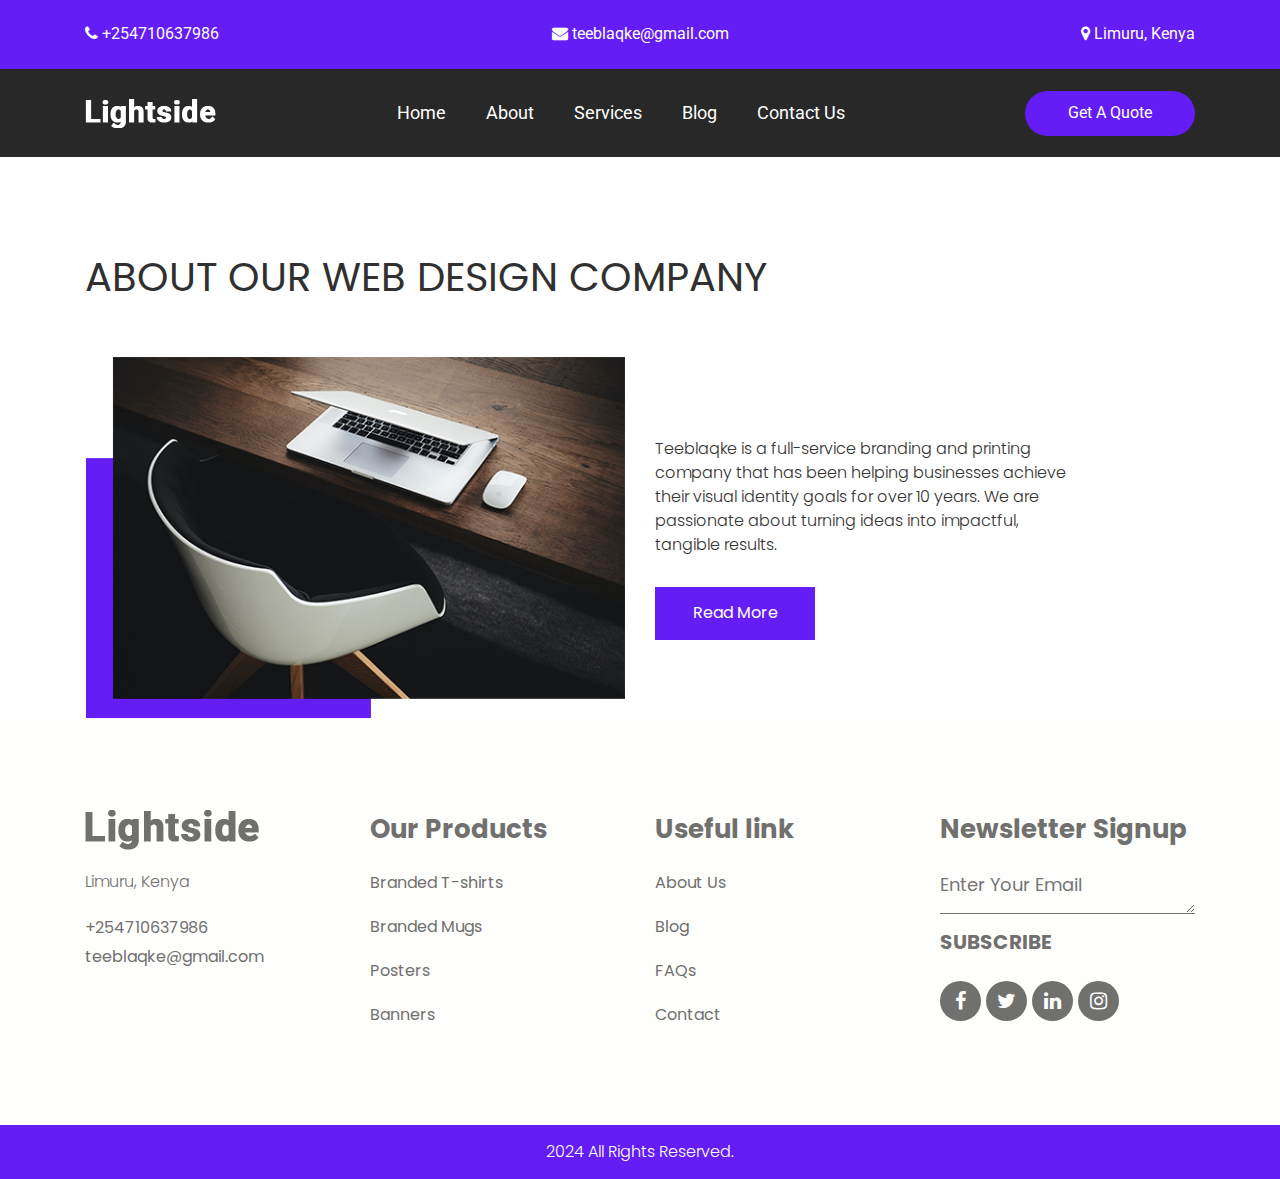
==== commit d3f6899a: "update images" ====
--- a/about.html
+++ b/about.html
@@ -107,18 +107,18 @@
                <div class="row">
                   <div class="col-lg-3 col-sm-6">
                      <div class="footer_logo"><a href="#"><img src="images/footer-logo.png"></a></div>
-                     <p class="dummy_text">2593 Timbercrest Road, Chisana, Alaska Badalas United State</p>
-                     <div class="location_text"><a href="#">(+91)01234567890</a></div>
-                     <div class="location_text"><a href="#">demo@demo.com</a></div>
+                     <p class="dummy_text">Limuru, Kenya</p>
+                     <div class="location_text"><a href="#">+254710637986</a></div>
+                     <div class="location_text"><a href="#">teeblaqke@gmail.com</a></div>
                   </div>
                   <div class="col-lg-3 col-sm-6">
                      <h2 class="useful_text">Our Products</h2>
                      <div class="footer_menu">
                         <ul>
-                           <li><a href="#">Bestsellers</a></li>
-                           <li><a href="#">New In</a></li>
-                           <li><a href="#">Chairs</a></li>
-                           <li><a href="#">Sofas</a></li>
+                           <li><a href="#">Branded T-shirts</a></li>
+                           <li><a href="#">Branded Mugs</a></li>
+                           <li><a href="#">Posters</a></li>
+                           <li><a href="#">Banners</a></li>
                         </ul>
                      </div>
                   </div>
@@ -158,7 +158,7 @@
          <div class="container">
             <div class="row">
                <div class="col-sm-12">
-                  <p class="copyright_text">2024 All Rights Reserved. Design by <a href="https://html.design">Free html  Templates</a></p>
+                  <p class="copyright_text">2024 All Rights Reserved. </p>
                </div>
             </div>
          </div>
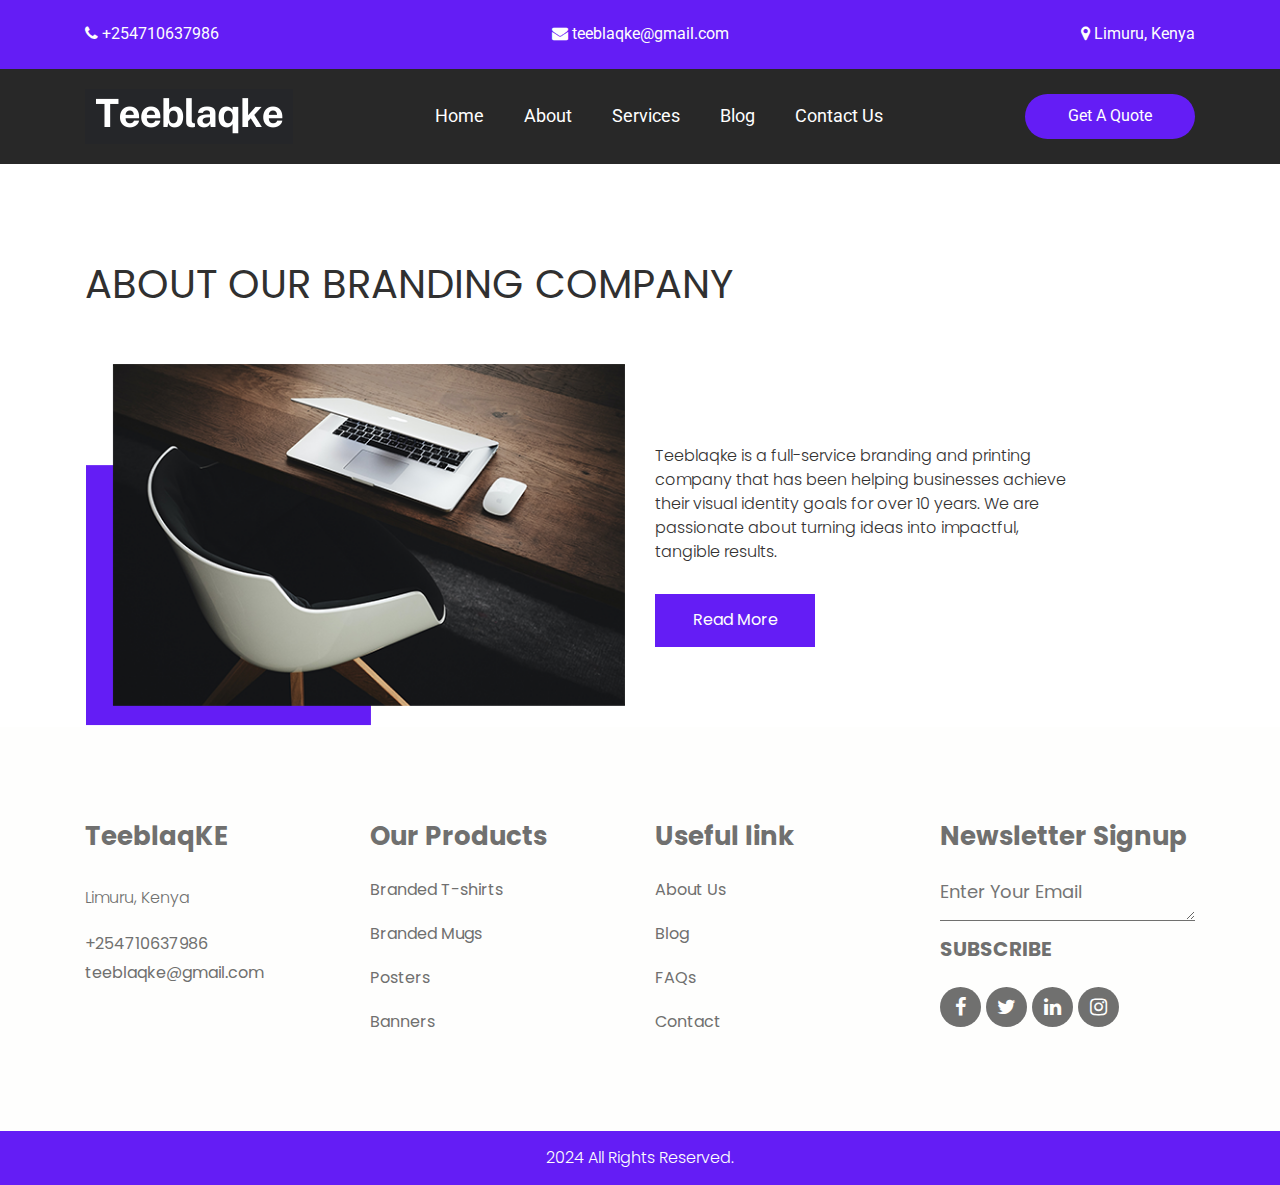
==== commit 782ade44: "update logo" ====
--- a/about.html
+++ b/about.html
@@ -83,7 +83,7 @@
          <div class="container">
             <div class="row">
                <div class="col-md-12">
-                  <h1 class="about_taital">About OUR WEB DESIGN COMPANY</h1>
+                  <h1 class="about_taital">About OUR BRANDING COMPANY</h1>
                </div>
             </div>
             <div class="about_section_2">
@@ -106,7 +106,7 @@
             <div class="footer_section_2">
                <div class="row">
                   <div class="col-lg-3 col-sm-6">
-                     <div class="footer_logo"><a href="#"><img src="images/footer-logo.png"></a></div>
+                     <h2 class="useful_text">TeeblaqKE</h2>
                      <p class="dummy_text">Limuru, Kenya</p>
                      <div class="location_text"><a href="#">+254710637986</a></div>
                      <div class="location_text"><a href="#">teeblaqke@gmail.com</a></div>
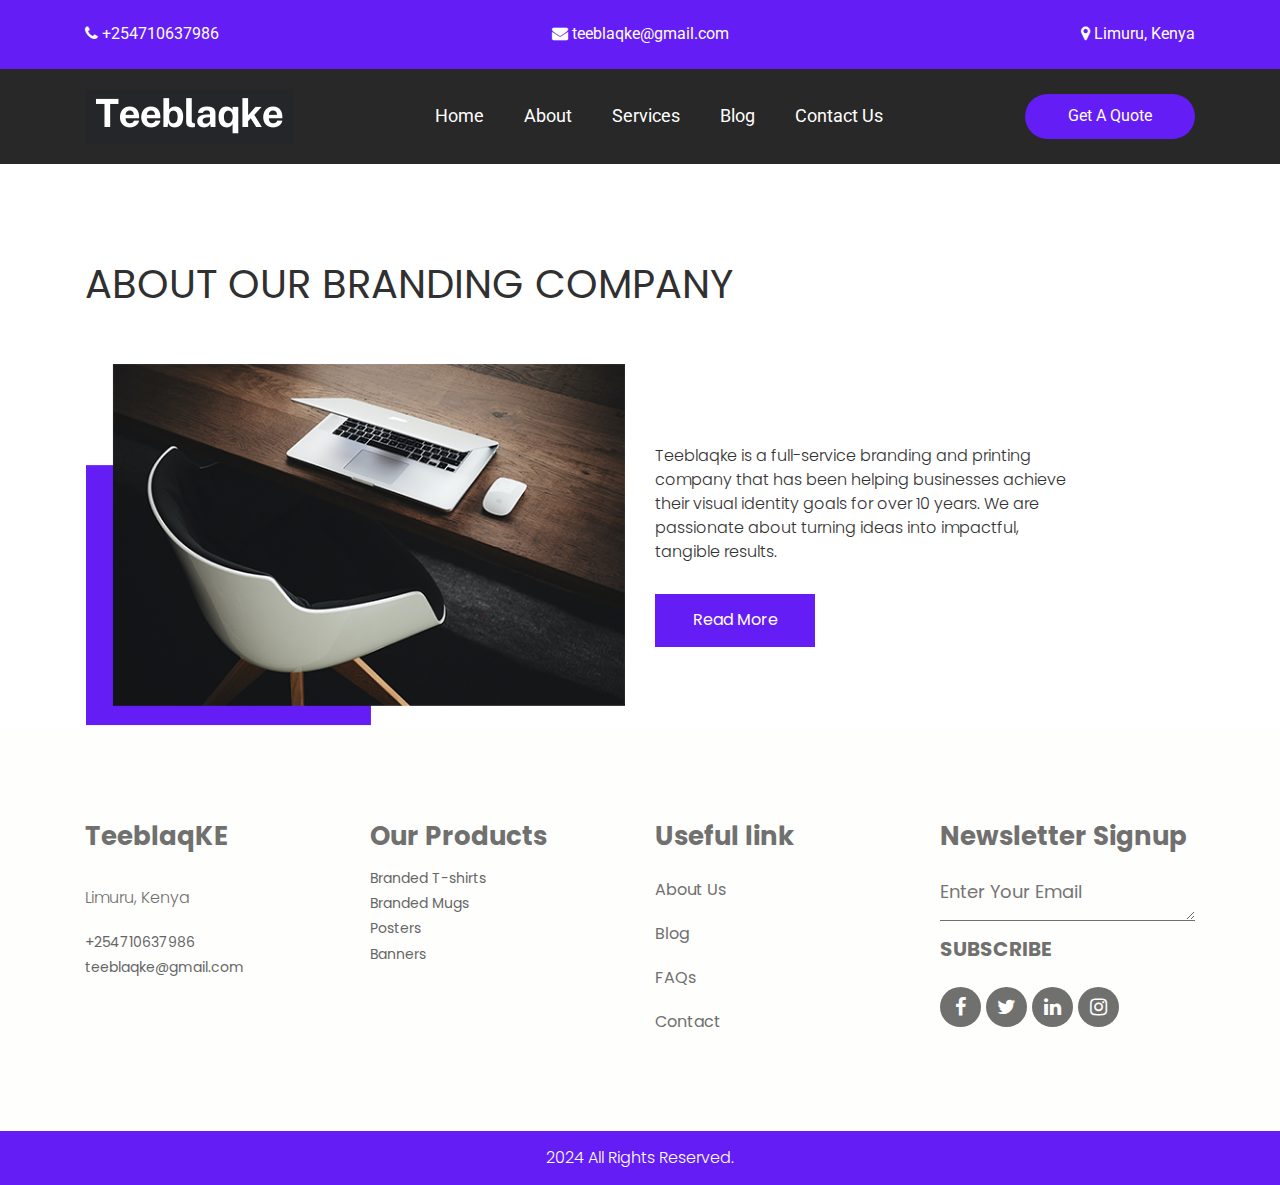
==== commit bd9e2b80: "update facebook links" ====
--- a/about.html
+++ b/about.html
@@ -108,17 +108,17 @@
                   <div class="col-lg-3 col-sm-6">
                      <h2 class="useful_text">TeeblaqKE</h2>
                      <p class="dummy_text">Limuru, Kenya</p>
-                     <div class="location_text"><a href="#">+254710637986</a></div>
-                     <div class="location_text"><a href="#">teeblaqke@gmail.com</a></div>
+                     <div class="location_text">+254710637986</a></div>
+                     <div class="location_text">teeblaqke@gmail.com</a></div>
                   </div>
                   <div class="col-lg-3 col-sm-6">
                      <h2 class="useful_text">Our Products</h2>
                      <div class="footer_menu">
                         <ul>
-                           <li><a href="#">Branded T-shirts</a></li>
-                           <li><a href="#">Branded Mugs</a></li>
-                           <li><a href="#">Posters</a></li>
-                           <li><a href="#">Banners</a></li>
+                           <li>Branded T-shirts</a></li>
+                           <li>Branded Mugs</a></li>
+                           <li>Posters</a></li>
+                           <li>Banners</a></li>
                         </ul>
                      </div>
                   </div>
@@ -141,7 +141,7 @@
                      </div>
                      <div class="social_icon">
                         <ul>
-                           <li><a href="#"><i class="fa fa-facebook" aria-hidden="true"></i></a></li>
+                           <li><a href="https://www.facebook.com/johny.alfaisal"><i class="fa fa-facebook" aria-hidden="true"></i></a></li>
                            <li><a href="#"><i class="fa fa-twitter" aria-hidden="true"></i></a></li>
                            <li><a href="#"><i class="fa fa-linkedin" aria-hidden="true"></i></a></li>
                            <li><a href="#"><i class="fa fa-instagram" aria-hidden="true"></i></a></li>
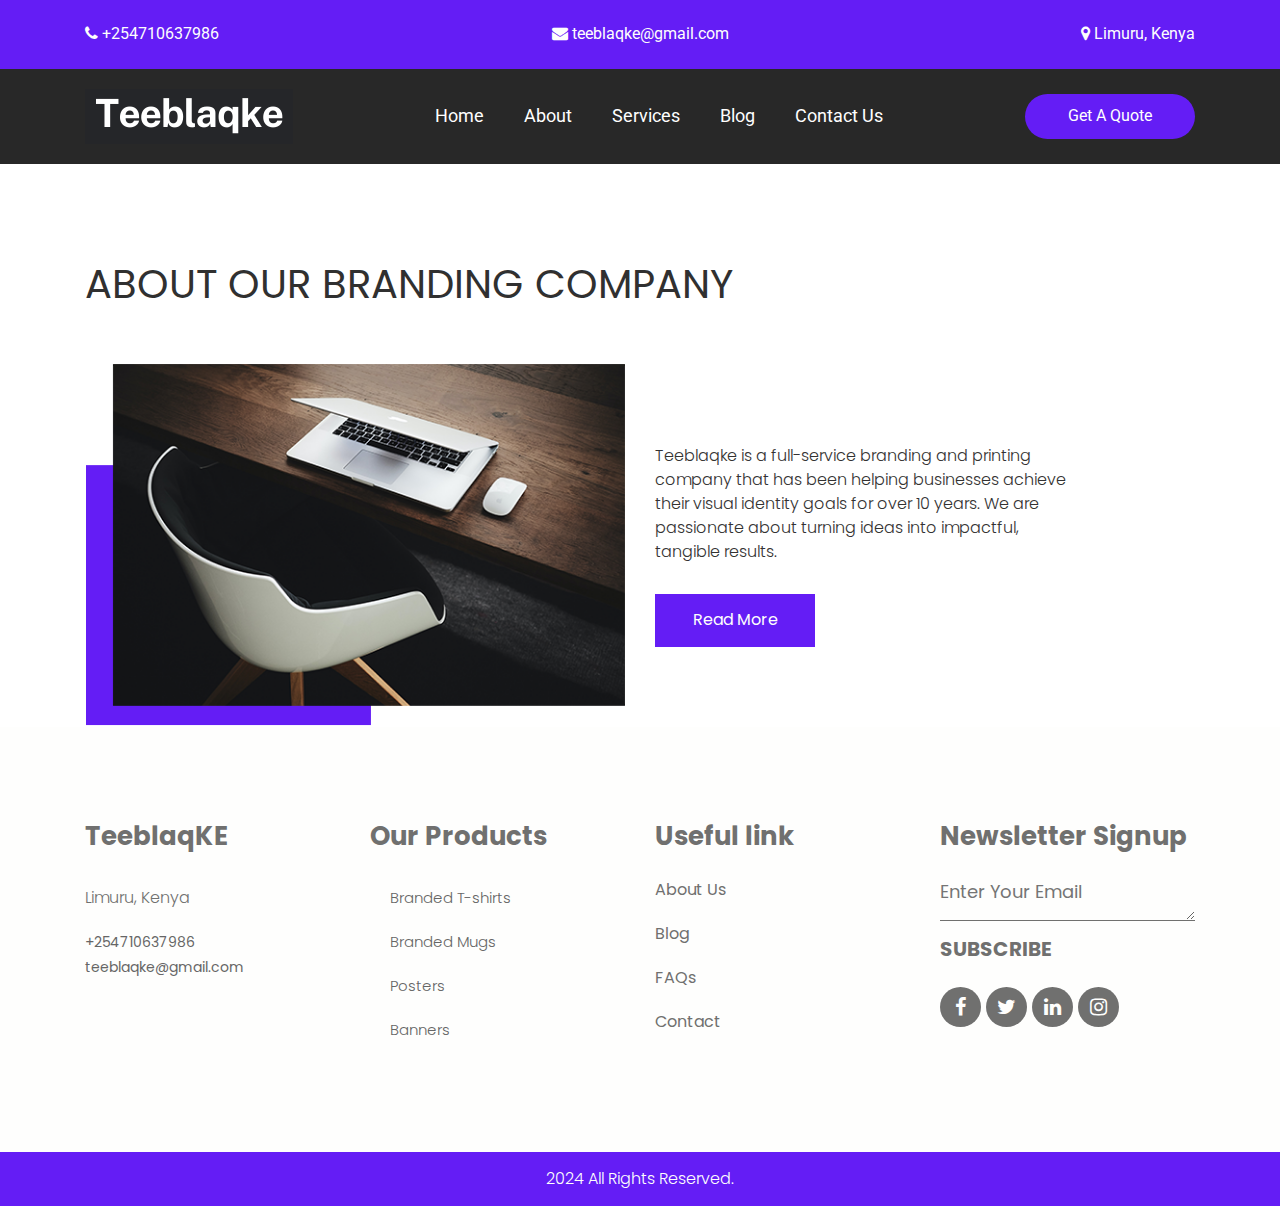
==== commit 24f156e2: "add more images" ====
--- a/about.html
+++ b/about.html
@@ -35,9 +35,9 @@
             <div class="row">
                <div class="col-sm-12">
                   <div class="header_top_main">
-                     <div class="call_text"><a href="#"><i class="fa fa-phone" aria-hidden="true"></i>  +254710637986</a></div>
-                     <div class="call_text_2"><a href="#"><i class="fa fa-envelope" aria-hidden="true"></i>  teeblaqke@gmail.com</a></div>
-                     <div class="call_text_1"><a href="#"><i class="fa fa-map-marker" aria-hidden="true"></i>  Limuru, Kenya</a></div>
+                     <div class="call_text"><i class="fa fa-phone" aria-hidden="true"></i>  +254710637986</a></div>
+                     <div class="call_text_2"><i class="fa fa-envelope" aria-hidden="true"></i>  teeblaqke@gmail.com</a></div>
+                     <div class="call_text_1"><i class="fa fa-map-marker" aria-hidden="true"></i>  Limuru, Kenya</a></div>
                   </div>
                </div>
             </div>
@@ -71,7 +71,7 @@
                      </li>
                   </ul>
                   <form class="form-inline my-2 my-lg-0">
-                     <div class="quote_btn"><a href="#">Get A Quote</a></div>
+                     <div class="quote_btn"><a href="contact.html">Get A Quote</a></div>
                   </form>
                </div>
             </nav>
@@ -115,10 +115,10 @@
                      <h2 class="useful_text">Our Products</h2>
                      <div class="footer_menu">
                         <ul>
-                           <li>Branded T-shirts</a></li>
-                           <li>Branded Mugs</a></li>
-                           <li>Posters</a></li>
-                           <li>Banners</a></li>
+                           <p>Branded T-shirts</p>
+                           <p>Branded Mugs</p>
+                           <p>Posters</p>
+                           <p>Banners</p>
                         </ul>
                      </div>
                   </div>
@@ -142,9 +142,9 @@
                      <div class="social_icon">
                         <ul>
                            <li><a href="https://www.facebook.com/johny.alfaisal"><i class="fa fa-facebook" aria-hidden="true"></i></a></li>
-                           <li><a href="#"><i class="fa fa-twitter" aria-hidden="true"></i></a></li>
-                           <li><a href="#"><i class="fa fa-linkedin" aria-hidden="true"></i></a></li>
-                           <li><a href="#"><i class="fa fa-instagram" aria-hidden="true"></i></a></li>
+                           <li><a href="https://x.com/faisaljohny"><i class="fa fa-twitter" aria-hidden="true"></i></a></li>
+                           <li><a href="https://www.linkedin.com/in/john-njoroge-29759a85/"><i class="fa fa-linkedin" aria-hidden="true"></i></a></li>
+                           <li><a href="https://www.instagram.com/teeblaqke/"><i class="fa fa-instagram" aria-hidden="true"></i></a></li>
                         </ul>
                      </div>
                   </div>
--- a/css/style.css
+++ b/css/style.css
@@ -926,11 +926,11 @@
 }
 
 input.mail_text::placeholder {
-  color: #c5c8c7;
+  color: #2d2f2e;
 }
 
 .massage-bt {
-  color: #c5c8c7;
+  color: #bfc4c4;
   width: 100%;
   height: 110px;
   font-size: 18px;
@@ -941,19 +941,21 @@
 }
 
 textarea#comment.massage-bt::placeholder {
-  color: #c5c8c7;
+  color: #363737;
 }
 
 .send_bt {
-  width: 170px;
-  float: left;
+  width: 100px;
+  height: 50px;
+  float: left;
+  background-color: #dcd7e7;
 }
 
 .send_bt a {
   width: 100%;
   text-align: center;
   font-size: 16px;
-  color: #fefefd;
+  color: #eceaf7;
   background-color: #641df5;
   padding: 12px;
   text-transform: uppercase;
@@ -963,7 +965,7 @@
 }
 
 .send_bt a:hover {
-  color: #fefefd;
+  color: #ecf3f3;
   background-color: #f70e19;
 }
 
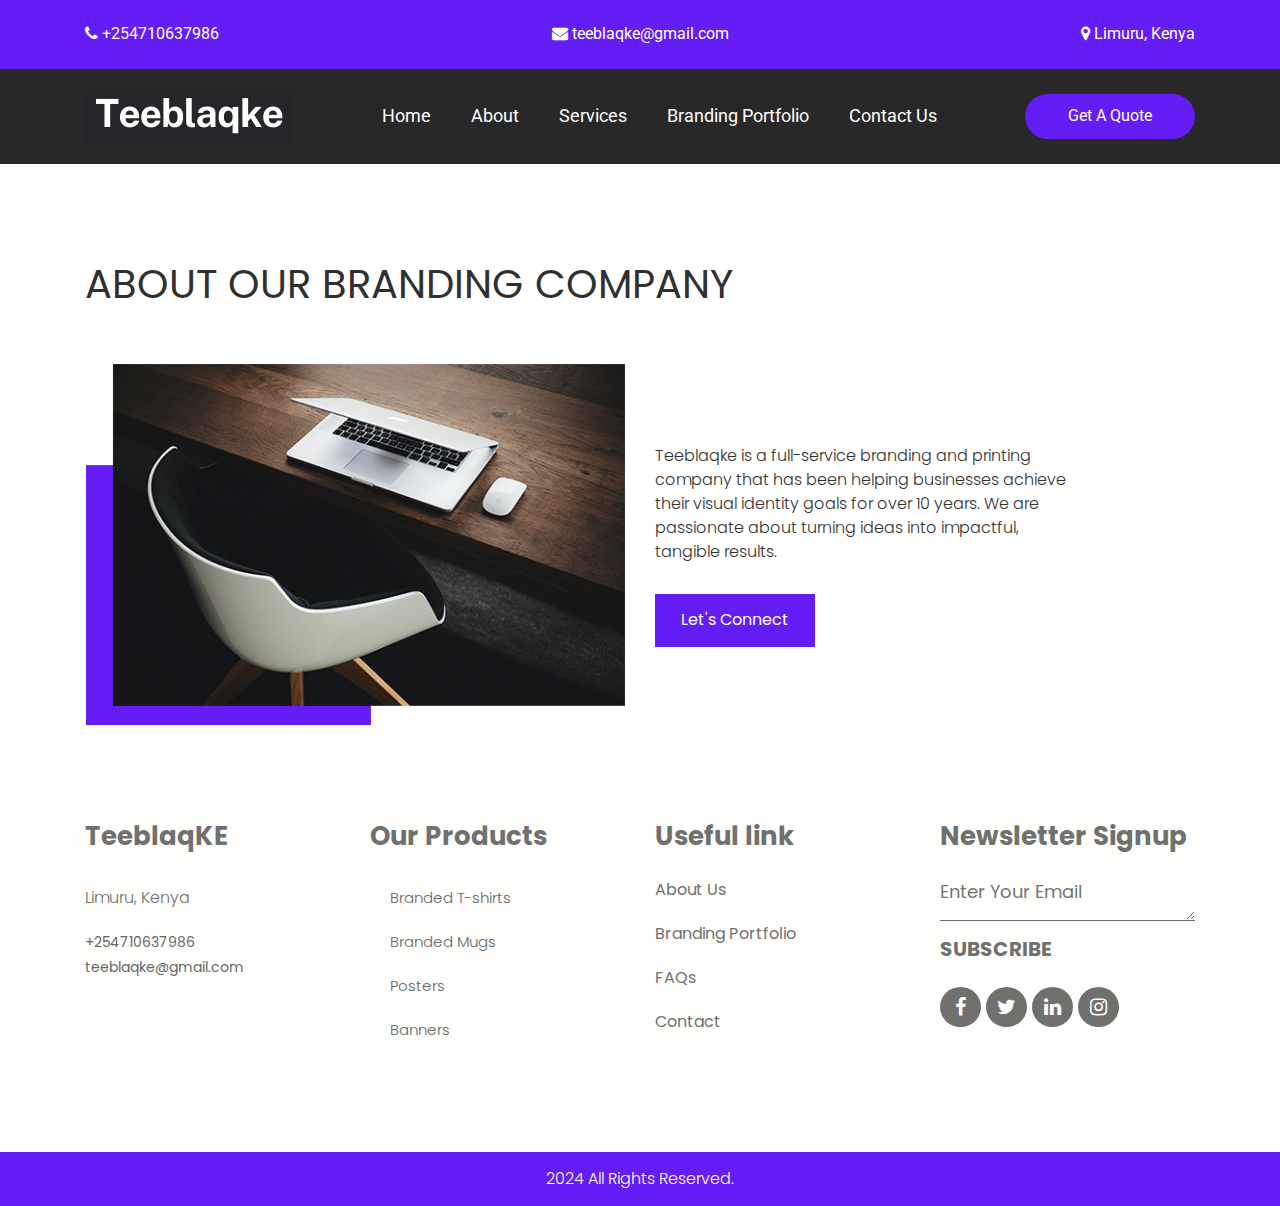
==== commit f674dbdc: "update portfolio links" ====
--- a/about.html
+++ b/about.html
@@ -64,7 +64,7 @@
                         <a class="nav-link" href="services.html">Services</a>
                      </li>
                      <li class="nav-item">
-                        <a class="nav-link" href="blog.html">Blog</a>
+                        <a class="nav-link" href="Branding Portfolio.html">Branding Portfolio</a>
                      </li>
                      <li class="nav-item">
                         <a class="nav-link" href="contact.html">Contact Us</a>
@@ -93,7 +93,7 @@
                   </div>
                   <div class="col-md-6">
                      <p class="about_text">Teeblaqke is a full-service branding and printing company that has been helping businesses achieve their visual identity goals for over 10 years. We are passionate about turning ideas into impactful, tangible results.</p>
-                     <div class="read_bt_1"><a href="#">Read More</a></div>
+                     <div class="read_bt_1"><a href="contact.html">Let's Connect</a></div>
                   </div>
                </div>
             </div>
@@ -127,7 +127,7 @@
                      <div class="footer_menu">
                         <ul>
                            <li><a href="about.html">About Us</a></li>
-                           <li><a href="blog.html">Blog</a></li>
+                           <li><a href="Branding Portfolio.html">Branding Portfolio</a></li>
                            <li><a href="#">FAQs</a></li>
                            <li><a href="contact.html">Contact</a></li>
                         </ul>
